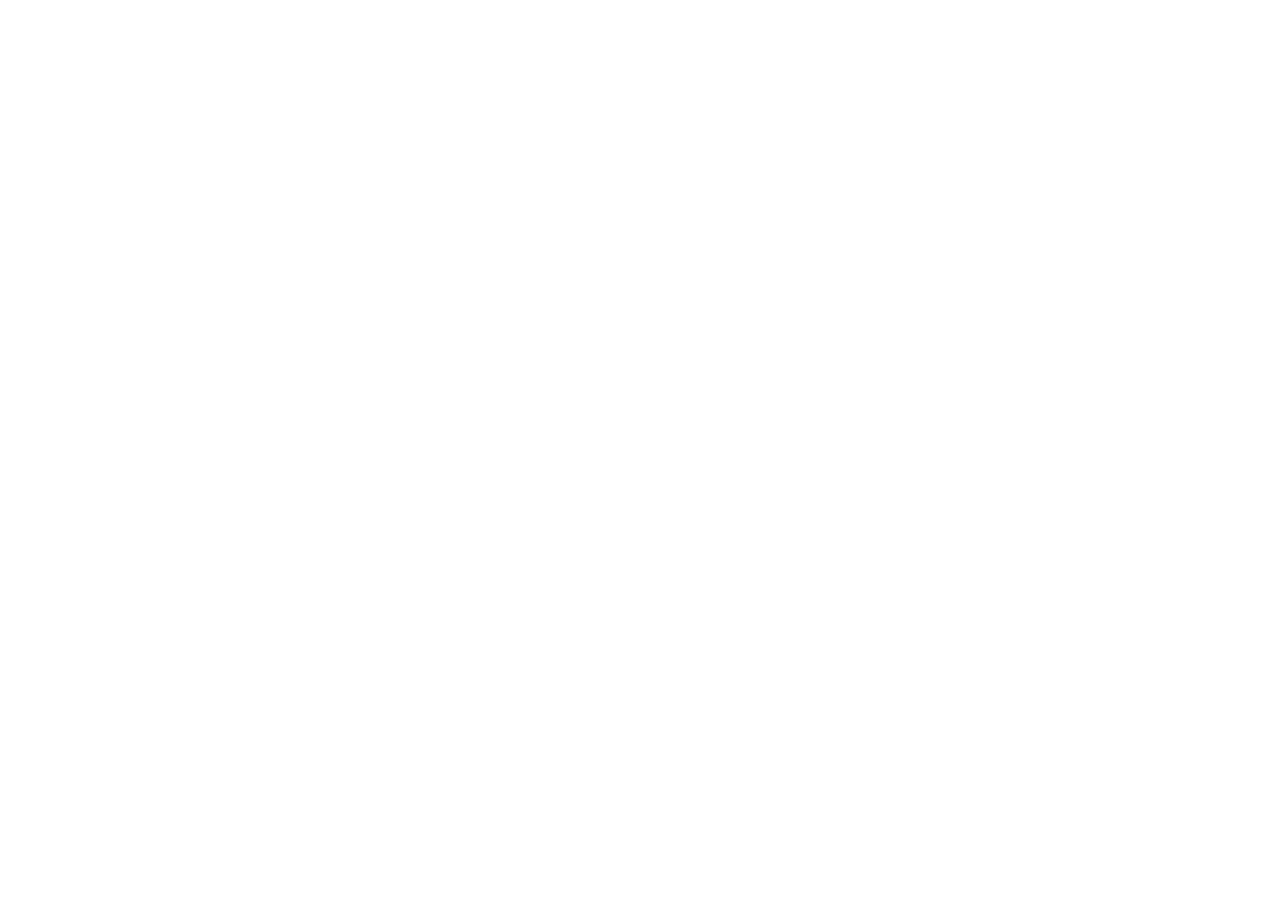
==== web/index.html @ 6c1e85bf "first commit" ====
<!DOCTYPE html>
<html>
<head>
  <!--
    If you are serving your web app in a path other than the root, change the
    href value below to reflect the base path you are serving from.

    The path provided below has to start and end with a slash "/" in order for
    it to work correctly.

    For more details:
    * https://developer.mozilla.org/en-US/docs/Web/HTML/Element/base
  -->
  <base href="/">

  <meta charset="UTF-8">
  <meta content="IE=Edge" http-equiv="X-UA-Compatible">
  <meta name="description" content="A new Flutter project.">

  <!-- iOS meta tags & icons -->
  <meta name="apple-mobile-web-app-capable" content="yes">
  <meta name="apple-mobile-web-app-status-bar-style" content="black">
  <meta name="apple-mobile-web-app-title" content="weekly_planner">
  <link rel="apple-touch-icon" href="icons/Icon-192.png">

  <title>weekly_planner</title>
  <link rel="manifest" href="manifest.json">
</head>
<body>
  <!-- This script installs service_worker.js to provide PWA functionality to
       application. For more information, see:
       https://developers.google.com/web/fundamentals/primers/service-workers -->
  <script>
    var serviceWorkerVersion = null;
    var scriptLoaded = false;
    function loadMainDartJs() {
      if (scriptLoaded) {
        return;
      }
      scriptLoaded = true;
      var scriptTag = document.createElement('script');
      scriptTag.src = 'main.dart.js';
      scriptTag.type = 'application/javascript';
      document.body.append(scriptTag);
    }

    if ('serviceWorker' in navigator) {
      // Service workers are supported. Use them.
      window.addEventListener('load', function () {
        // Wait for registration to finish before dropping the <script> tag.
        // Otherwise, the browser will load the script multiple times,
        // potentially different versions.
        var serviceWorkerUrl = 'flutter_service_worker.js?v=' + serviceWorkerVersion;
        navigator.serviceWorker.register(serviceWorkerUrl)
          .then((reg) => {
            function waitForActivation(serviceWorker) {
              serviceWorker.addEventListener('statechange', () => {
                if (serviceWorker.state == 'activated') {
                  console.log('Installed new service worker.');
                  loadMainDartJs();
                }
              });
            }
            if (!reg.active && (reg.installing || reg.waiting)) {
              // No active web worker and we have installed or are installing
              // one for the first time. Simply wait for it to activate.
              waitForActivation(reg.installing ?? reg.waiting);
            } else if (!reg.active.scriptURL.endsWith(serviceWorkerVersion)) {
              // When the app updates the serviceWorkerVersion changes, so we
              // need to ask the service worker to update.
              console.log('New service worker available.');
              reg.update();
              waitForActivation(reg.installing);
            } else {
              // Existing service worker is still good.
              console.log('Loading app from service worker.');
              loadMainDartJs();
            }
          });

        // If service worker doesn't succeed in a reasonable amount of time,
        // fallback to plaint <script> tag.
        setTimeout(() => {
          if (!scriptLoaded) {
            console.warn(
              'Failed to load app from service worker. Falling back to plain <script> tag.',
            );
            loadMainDartJs();
          }
        }, 4000);
      });
    } else {
      // Service workers not supported. Just drop the <script> tag.
      loadMainDartJs();
    }
  </script>
</body>
</html>
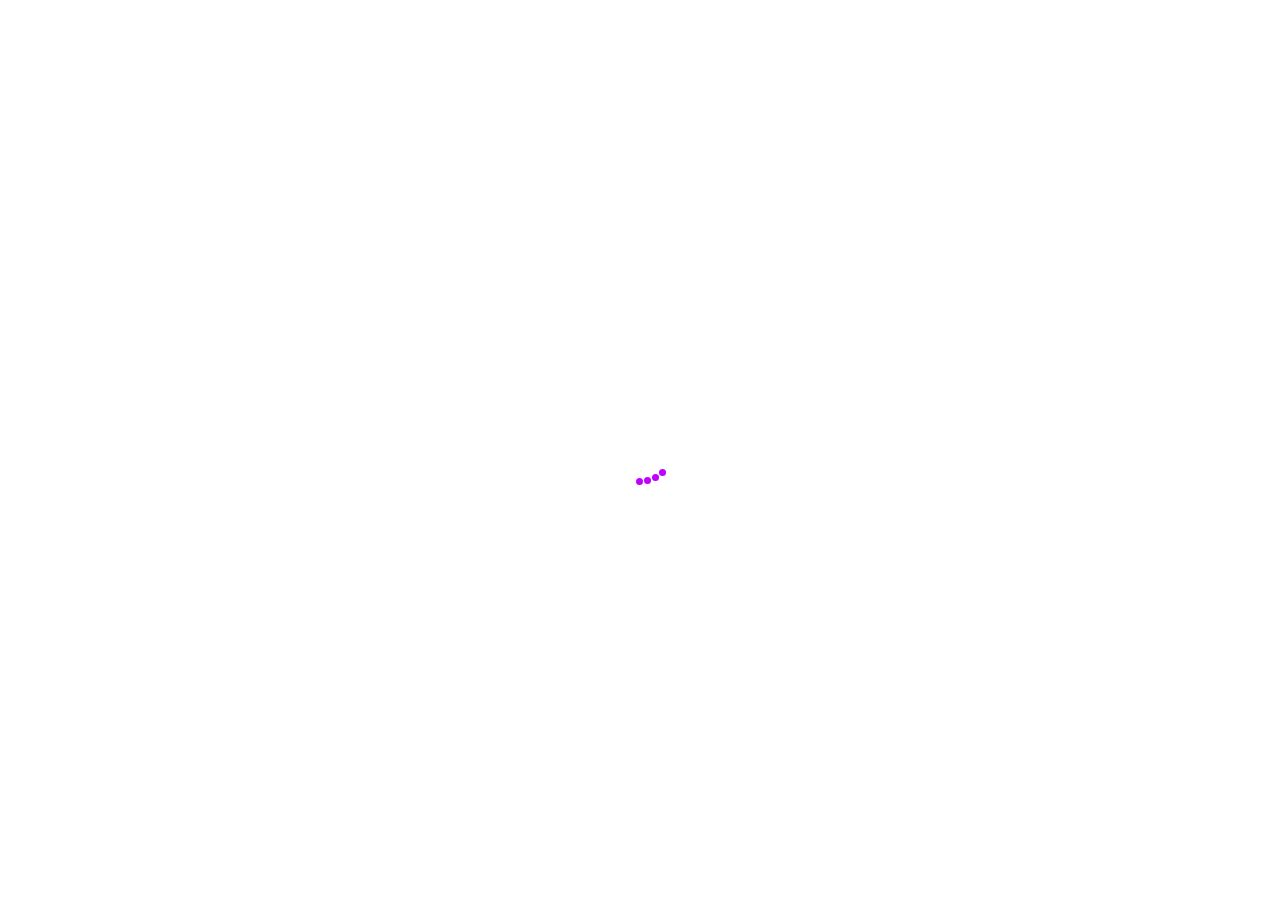
==== commit c4a7480a: "Merge branch 'v.0.1' into gh-pages" ====
--- a/web/index.html
+++ b/web/index.html
@@ -11,7 +11,7 @@
     For more details:
     * https://developer.mozilla.org/en-US/docs/Web/HTML/Element/base
   -->
-  <base href="/">
+  <base href="../docs/index.html">
 
   <meta charset="UTF-8">
   <meta content="IE=Edge" http-equiv="X-UA-Compatible">
@@ -22,11 +22,31 @@
   <meta name="apple-mobile-web-app-status-bar-style" content="black">
   <meta name="apple-mobile-web-app-title" content="weekly_planner">
   <link rel="apple-touch-icon" href="icons/Icon-192.png">
+  <link rel="stylesheet" href="style.css">
 
   <title>weekly_planner</title>
   <link rel="manifest" href="manifest.json">
 </head>
 <body>
+  <div class="lds-roller"><div></div><div></div><div></div><div></div>
+  <script src="https://www.gstatic.com/firebasejs/8.6.1/firebase-app.js"></script>
+  <script src="https://www.gstatic.com/firebasejs/8.6.1/firebase-auth.js"></script>
+  <script src="https://www.gstatic.com/firebasejs/7.17.1/firebase-firestore.js"></script>
+
+  <script>
+   
+    const firebaseConfig = {
+      apiKey: "AIzaSyCSuRwZNkQQOcJuEToaC4rUBY19VLX6V0g",
+      authDomain: "weekly-planner-1agracinha.firebaseapp.com",
+      projectId: "weekly-planner-1agracinha",
+      storageBucket: "weekly-planner-1agracinha.appspot.com",
+      messagingSenderId: "841224677399",
+      appId: "1:841224677399:web:e43bf809b57003130dd452",
+      measurementId: "G-F3JQZ7LQQ2"
+    };
+  
+    firebase.initializeApp(firebaseConfig);
+  </script>
   <!-- This script installs service_worker.js to provide PWA functionality to
        application. For more information, see:
        https://developers.google.com/web/fundamentals/primers/service-workers -->
--- a/web/style.css
+++ b/web/style.css
@@ -0,0 +1,90 @@
+.lds-roller {
+    display: inline-block;
+    width: 80px;
+    height: 80px;
+    position: absolute; /*Can also be `fixed`*/
+        left: 0;
+        right: 0;
+        top: 0;
+        bottom: 0;
+        margin: auto;
+    align-content: center;
+  }
+  .lds-roller div {
+    animation: lds-roller 1.2s cubic-bezier(0.5, 0, 0.5, 1) infinite;
+    transform-origin: 40px 40px;
+  }
+  .lds-roller div:after {
+    content: " ";
+    display: block;
+    position: absolute;
+    width: 7px;
+    height: 7px;
+    border-radius: 50%;
+    background: rgb(191, 0, 255);
+    margin: -4px 0 0 -4px;
+  }
+  .lds-roller div:nth-child(1) {
+    animation-delay: -0.036s;
+  }
+  .lds-roller div:nth-child(1):after {
+    top: 63px;
+    left: 63px;
+  }
+  .lds-roller div:nth-child(2) {
+    animation-delay: -0.072s;
+  }
+  .lds-roller div:nth-child(2):after {
+    top: 68px;
+    left: 56px;
+  }
+  .lds-roller div:nth-child(3) {
+    animation-delay: -0.108s;
+  }
+  .lds-roller div:nth-child(3):after {
+    top: 71px;
+    left: 48px;
+  }
+  .lds-roller div:nth-child(4) {
+    animation-delay: -0.144s;
+  }
+  .lds-roller div:nth-child(4):after {
+    top: 72px;
+    left: 40px;
+  }
+  .lds-roller div:nth-child(5) {
+    animation-delay: -0.18s;
+  }
+  .lds-roller div:nth-child(5):after {
+    top: 71px;
+    left: 32px;
+  }
+  .lds-roller div:nth-child(6) {
+    animation-delay: -0.216s;
+  }
+  .lds-roller div:nth-child(6):after {
+    top: 68px;
+    left: 24px;
+  }
+  .lds-roller div:nth-child(7) {
+    animation-delay: -0.252s;
+  }
+  .lds-roller div:nth-child(7):after {
+    top: 63px;
+    left: 17px;
+  }
+  .lds-roller div:nth-child(8) {
+    animation-delay: -0.288s;
+  }
+  .lds-roller div:nth-child(8):after {
+    top: 56px;
+    left: 12px;
+  }
+  @keyframes lds-roller {
+    0% {
+      transform: rotate(0deg);
+    }
+    100% {
+      transform: rotate(360deg);
+    }
+  }